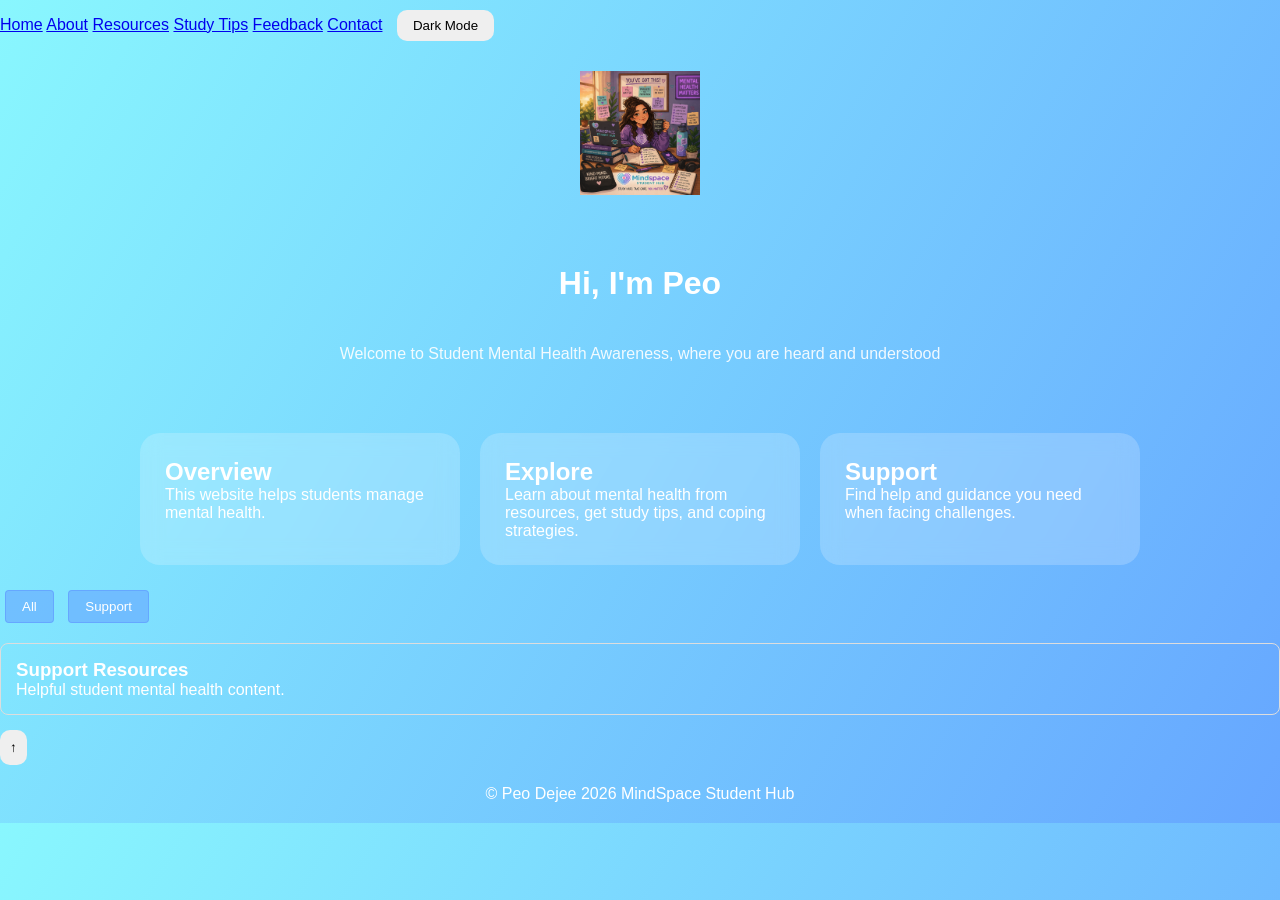
==== index.html @ f2665d90 "C:\Users\Peo\OneDrive - Botswana Accountancy College\Mental Health for students" ====
<!DOCTYPE html>
<html lang="en">
<head>
<meta charset="UTF-8">
<meta name="viewport" content="width=device-width, initial-scale=1.0">
<title>MINDSPACE STUDENT HUB</title>
<link rel="stylesheet" href="Style.css">
</head>

<body>

<!-- MENU -->
<nav>
<a href="index.html">Home</a>
<a href="About.html">About</a>
<a href="resources.html">Resources</a>
<a href="StudyTips.html">Study Tips</a>
<a href="Feedback.html">Feedback</a>
<a href="Contact.html">Contact</a>
<button id="theme-toggle">Dark Mode</button>  
</nav>

<!-- LOGO -->
<img src="Logo (2).png" class="logo">

<!-- HERO -->
<div class="hero">
<h1 id="typing-headline">MINDSPACE STUDENT HUB</h1>
<p>Welcome to Student Mental Health Awareness, where you are heard and understood</p>
</div>

<!-- CARDS -->
<div class="container">
<div class="card"><h2>Overview</h2><p>This website helps students manage mental health.</p></div>
<div class="card"><h2>Explore</h2><p>Learn about mental health from resources, get study tips, and coping strategies.</p></div>
<div class="card"><h2>Support</h2><p>Find help and guidance you need when facing challenges.</p></div>
</div>

<!-- FILTER (FIXED) -->
<div id="filter-buttons">
<button class="filter-btn" data-filter="all">All</button>
<button class="filter-btn" data-filter="bootstrap">Support</button>
</div>

<!-- PROJECT CARD (FIXED) -->
<article class="project-card" data-category="bootstrap">
<h3>Support Resources</h3>
<p>Helpful student mental health content.</p>
</article>

<!-- BACK TO TOP -->
<button id="back-to-top">↑</button>

<!-- FOOTER -->
<footer>© Peo Dejee 2026 MindSpace Student Hub</footer>

<!-- ✅ JAVASCRIPT GOES HERE (MOVED DOWN) -->
<script src="Script.js"></script>

</body>
</html>
---- Style.css ----
/* GLOBAL */
* {
    box-sizing: border-box;
    margin: 0;
    padding: 0;
}

/* BODY */
body {
    font-family: 'Segoe UI', sans-serif;
    background: linear-gradient(120deg, #89f7fe, #66a6ff);
    color: white;
    transition: 0.3s;
}

/*  DARK MODE */
body.dark {
    background: linear-gradient(120deg, #1e1e2f, #121212);
    color: #f1f1f1;
}

/* NAVBAR */
.navbar {
    position: sticky;
    top: 0;
    width: 100%;
    backdrop-filter: blur(12px);
    background: rgba(102, 166, 255, 0.6);
    z-index: 1000;
    transition: background-color 0.3s, color 0.3s; 
}

body.dark .navbar {
    background: rgba(20, 20, 30, 0.8);
}

/* NAV CONTAINER */
.nav-container {
    display: flex;
    justify-content: space-between;
    align-items: center;
    padding: 15px 20px;
}

/* LOGO TEXT */
.logo-text {
    font-size: 20px;
    font-weight: bold;
}

/* NAV LINKS */
.nav-links {
    display: flex;
    gap: 20px;
}

.nav-links a {
    text-decoration: none;
    color: white;
    font-weight: 500;
    position: relative;
}

/* HOVER EFFECT */
.nav-links a::after {
    content: "";
    position: absolute;
    width: 0%;
    height: 2px;
    background: white;
    left: 0;
    bottom: -5px;
    transition: 0.3s;
}

.nav-links a:hover::after {
    width: 100%;
}

/* MENU ICON */
.menu-toggle {
    display: none;
    font-size: 26px;
    cursor: pointer;
}

/* DARK MODE BUTTON */
.dark-toggle {
    font-size: 20px;
    cursor: pointer;
    margin-left: 10px;
}

/* HERO */
.hero {
    text-align: center;
    padding: 30px 20px;
}

.hero h1 {
    font-size: 32px;
    font-weight: 700;
}

.hero p {
    opacity: 0.9;
}

/* LOGO IMAGE */
.logo {
    display: block;
    margin: 20px auto;
    width: 120px;
    max-width: 100%;
}

/* CONTAINER */
.container {
    display: flex;
    flex-wrap: wrap;
    justify-content: center;
    gap: 15px;
    padding: 20px;
    max-width: 1100px;
    margin: auto;
}

/* CARDS */
.card {
    background: rgba(255,255,255,0.2);
    backdrop-filter: blur(10px);
    padding: 25px;
    border-radius: 20px;
    flex: 1 1 250px;
    max-width: 300px;
    transition: 0.3s;
}

body.dark .card {
    background: rgba(255,255,255,0.1);
}

.card:hover {
    transform: translateY(-5px);
}

/* FORM */
input, textarea {
    width: 100%;
    padding: 10px;
    margin: 10px 0;
    border: none;
    border-radius: 10px;
}

button {
    padding: 10px;
    border: none;
    border-radius: 10px;
    cursor: pointer;
}

/* FOOTER */
footer {
    text-align: center;
    padding: 20px;
}

/*MOBILE */
@media (max-width: 768px) {

    .menu-toggle {
        display: block;
    }

    .nav-links {
        position: absolute;
        top: 60px;
        right: 0;
        width: 100%;
        background: rgba(102, 166, 255, 0.95);
        flex-direction: column;
        align-items: center;
        display: none;
        padding: 20px 0;
    }

    body.dark .nav-links {
        background: rgba(20, 20, 30, 0.95);
    }

    .nav-links a {
        padding: 10px;
        width: 100%;
        text-align: center;
    }

    .nav-links.active {
        display: flex;
    }
}

/*TABLET */
@media (min-width: 768px) {
    .card {
        max-width: 320px;
    }
}

/*DESKTOP */
@media (min-width: 1024px) {
    .hero {
        padding: 50px;
    }

    .container {
        gap: 20px;
    }
}
body.dark-mode {
    background-color: #333333;
    color: #f9f9f9;
}
body.dark-mode nav { background-color: #222222; }
#theme-toggle { padding: 8px 16px; cursor: pointer; margin: 10px; }
#typing-headline {
    min-height: 80px;

}
.filter-btn {
    padding: 8px 16px; margin: 5px;
    border: 1px solid rgba(102, 166, 255, 0.95);
    background: rgba(102, 166, 255, 0.6); color: white;
    cursor: pointer; border-radius: 4px;
}
.filter-btn.active { background: rgba(102, 166, 255, 0.6); color: white; }
.project-card { transition: all 0.3s; margin: 15px 0; padding: 15px;
    border: 1px solid #ddd; border-radius: 8px; }
.project-card.hidden { display: none; }
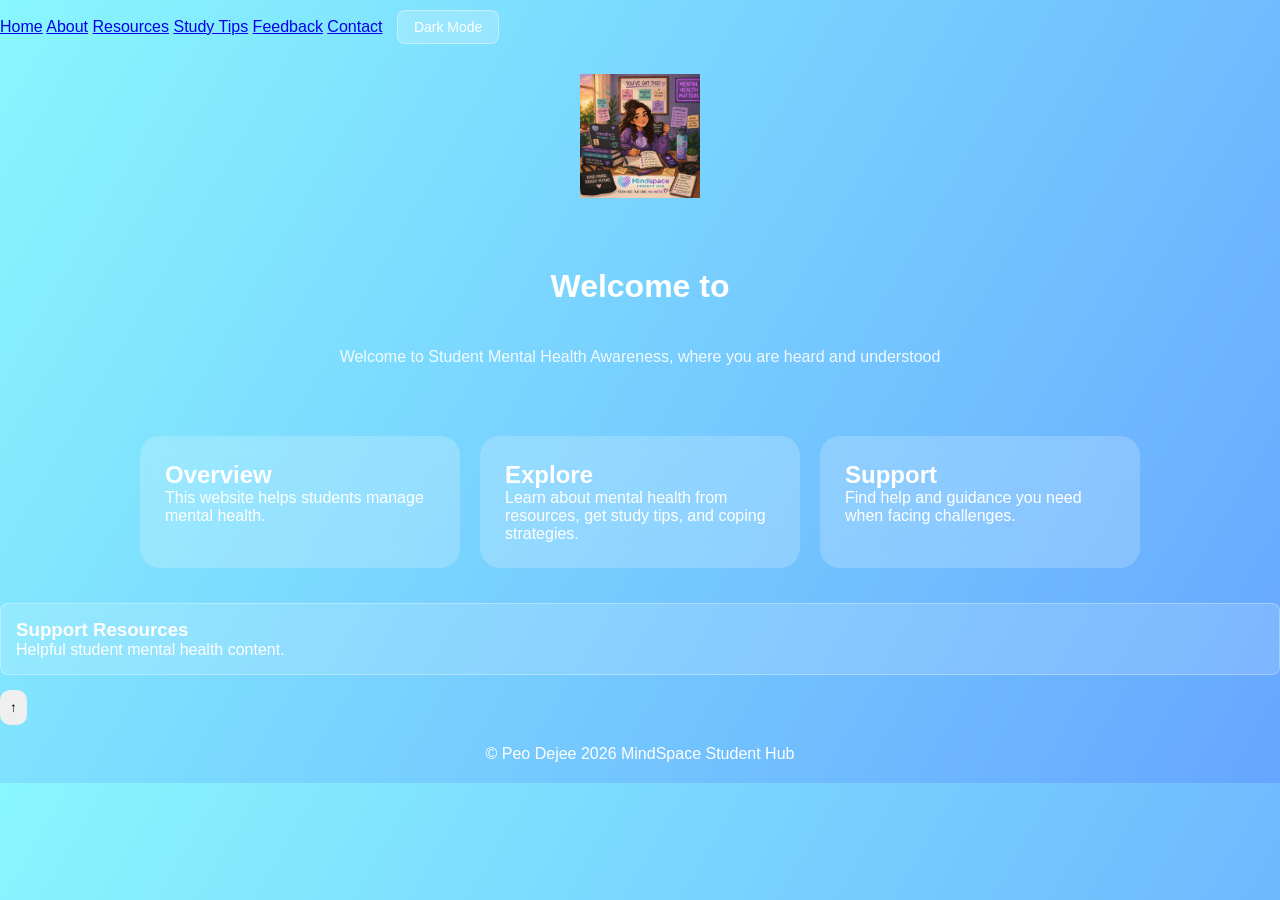
==== commit b30643ce: "index.html" ====
--- a/index.html
+++ b/index.html
@@ -36,11 +36,6 @@
 <div class="card"><h2>Support</h2><p>Find help and guidance you need when facing challenges.</p></div>
 </div>
 
-<!-- FILTER (FIXED) -->
-<div id="filter-buttons">
-<button class="filter-btn" data-filter="all">All</button>
-<button class="filter-btn" data-filter="bootstrap">Support</button>
-</div>
 
 <!-- PROJECT CARD (FIXED) -->
 <article class="project-card" data-category="bootstrap">
--- a/Style.css
+++ b/Style.css
@@ -10,11 +10,11 @@
     font-family: 'Segoe UI', sans-serif;
     background: linear-gradient(120deg, #89f7fe, #66a6ff);
     color: white;
-    transition: 0.3s;
-}
-
-/*  DARK MODE */
-body.dark {
+    transition: background 0.3s, color 0.3s;
+}
+
+/* ✅ UNIFIED DARK MODE — one class for everything */
+body.dark-mode {
     background: linear-gradient(120deg, #1e1e2f, #121212);
     color: #f1f1f1;
 }
@@ -27,10 +27,10 @@
     backdrop-filter: blur(12px);
     background: rgba(102, 166, 255, 0.6);
     z-index: 1000;
-    transition: background-color 0.3s, color 0.3s; 
-}
-
-body.dark .navbar {
+    transition: background 0.3s, color 0.3s;
+}
+
+body.dark-mode .navbar {
     background: rgba(20, 20, 30, 0.8);
 }
 
@@ -61,7 +61,7 @@
     position: relative;
 }
 
-/* HOVER EFFECT */
+/* HOVER UNDERLINE */
 .nav-links a::after {
     content: "";
     position: absolute;
@@ -127,7 +127,7 @@
 
 /* CARDS */
 .card {
-    background: rgba(255,255,255,0.2);
+    background: rgba(255, 255, 255, 0.2);
     backdrop-filter: blur(10px);
     padding: 25px;
     border-radius: 20px;
@@ -136,8 +136,9 @@
     transition: 0.3s;
 }
 
-body.dark .card {
-    background: rgba(255,255,255,0.1);
+body.dark-mode .card {
+    background: rgba(255, 255, 255, 0.08);
+    border: 1px solid rgba(255, 255, 255, 0.15);
 }
 
 .card:hover {
@@ -153,6 +154,13 @@
     border-radius: 10px;
 }
 
+body.dark-mode input,
+body.dark-mode textarea {
+    background: #2a2a3d;
+    color: #f1f1f1;
+    border: 1px solid #444;
+}
+
 button {
     padding: 10px;
     border: none;
@@ -166,7 +174,85 @@
     padding: 20px;
 }
 
-/*MOBILE */
+body.dark-mode footer {
+    background: rgba(20, 20, 30, 0.6);
+    color: #ccc;
+}
+
+/* THEME TOGGLE BUTTON */
+#theme-toggle {
+    padding: 8px 16px;
+    cursor: pointer;
+    margin: 10px;
+    border-radius: 8px;
+    border: 1px solid rgba(255,255,255,0.4);
+    background: rgba(255,255,255,0.2);
+    color: white;
+    font-size: 14px;
+    transition: background 0.3s;
+}
+
+body.dark-mode #theme-toggle {
+    background: rgba(255,255,255,0.1);
+    border-color: rgba(255,255,255,0.2);
+    color: #f1f1f1;
+}
+
+/* TYPING HEADLINE */
+#typing-headline {
+    min-height: 80px;
+}
+
+/* FILTER BUTTONS */
+.filter-btn {
+    padding: 8px 16px;
+    margin: 5px;
+    border: 1px solid rgba(255, 255, 255, 0.5);
+    background: rgba(102, 166, 255, 0.5);
+    color: white;
+    cursor: pointer;
+    border-radius: 4px;
+    transition: background 0.3s;
+}
+
+.filter-btn.active,
+.filter-btn:hover {
+    background: rgba(102, 166, 255, 0.9);
+    color: white;
+}
+
+body.dark-mode .filter-btn {
+    background: rgba(255, 255, 255, 0.08);
+    border-color: rgba(255, 255, 255, 0.2);
+    color: #f1f1f1;
+}
+
+body.dark-mode .filter-btn.active,
+body.dark-mode .filter-btn:hover {
+    background: rgba(100, 100, 200, 0.5);
+}
+
+/* PROJECT CARDS */
+.project-card {
+    transition: all 0.3s;
+    margin: 15px 0;
+    padding: 15px;
+    border: 1px solid rgba(255,255,255,0.3);
+    border-radius: 8px;
+    background: rgba(255,255,255,0.15);
+}
+
+body.dark-mode .project-card {
+    background: rgba(255, 255, 255, 0.06);
+    border-color: rgba(255, 255, 255, 0.1);
+    color: #f1f1f1;
+}
+
+.project-card.hidden {
+    display: none;
+}
+
+/* MOBILE */
 @media (max-width: 768px) {
 
     .menu-toggle {
@@ -185,7 +271,7 @@
         padding: 20px 0;
     }
 
-    body.dark .nav-links {
+    body.dark-mode .nav-links {
         background: rgba(20, 20, 30, 0.95);
     }
 
@@ -200,14 +286,14 @@
     }
 }
 
-/*TABLET */
+/* TABLET */
 @media (min-width: 768px) {
     .card {
         max-width: 320px;
     }
 }
 
-/*DESKTOP */
+/* DESKTOP */
 @media (min-width: 1024px) {
     .hero {
         padding: 50px;
@@ -216,24 +302,4 @@
     .container {
         gap: 20px;
     }
-}
-body.dark-mode {
-    background-color: #333333;
-    color: #f9f9f9;
-}
-body.dark-mode nav { background-color: #222222; }
-#theme-toggle { padding: 8px 16px; cursor: pointer; margin: 10px; }
-#typing-headline {
-    min-height: 80px;
-
-}
-.filter-btn {
-    padding: 8px 16px; margin: 5px;
-    border: 1px solid rgba(102, 166, 255, 0.95);
-    background: rgba(102, 166, 255, 0.6); color: white;
-    cursor: pointer; border-radius: 4px;
-}
-.filter-btn.active { background: rgba(102, 166, 255, 0.6); color: white; }
-.project-card { transition: all 0.3s; margin: 15px 0; padding: 15px;
-    border: 1px solid #ddd; border-radius: 8px; }
-.project-card.hidden { display: none; }
+} 
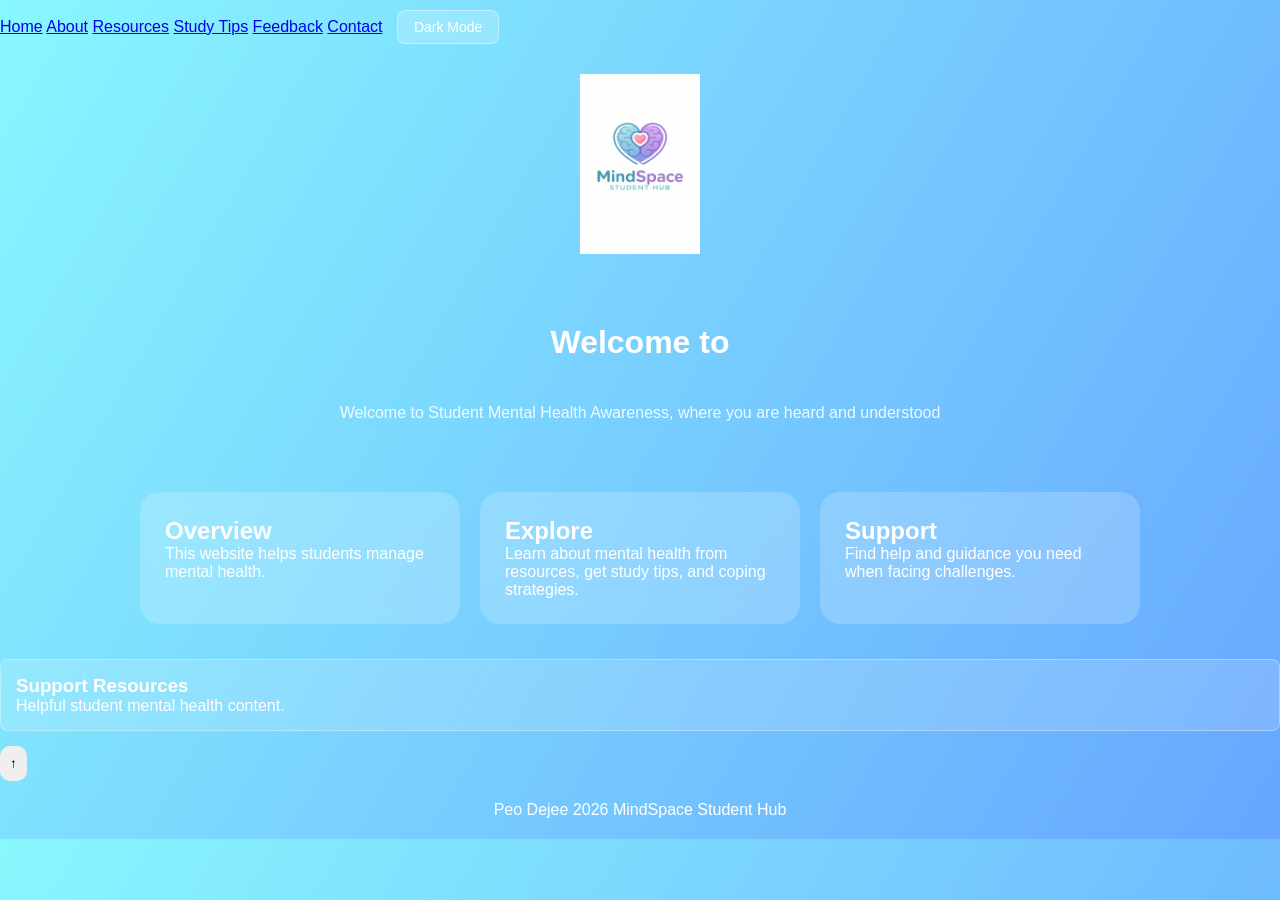
==== commit 28dbf277: "index.html" ====
--- a/index.html
+++ b/index.html
@@ -9,7 +9,7 @@
 
 <body>
 
-<!-- MENU -->
+
 <nav>
 <a href="index.html">Home</a>
 <a href="About.html">About</a>
@@ -20,16 +20,15 @@
 <button id="theme-toggle">Dark Mode</button>  
 </nav>
 
-<!-- LOGO -->
-<img src="Logo (2).png" class="logo">
 
-<!-- HERO -->
+<img src="Logo.png" class="logo">
+
+
 <div class="hero">
 <h1 id="typing-headline">MINDSPACE STUDENT HUB</h1>
 <p>Welcome to Student Mental Health Awareness, where you are heard and understood</p>
 </div>
 
-<!-- CARDS -->
 <div class="container">
 <div class="card"><h2>Overview</h2><p>This website helps students manage mental health.</p></div>
 <div class="card"><h2>Explore</h2><p>Learn about mental health from resources, get study tips, and coping strategies.</p></div>
@@ -37,20 +36,27 @@
 </div>
 
 
-<!-- PROJECT CARD (FIXED) -->
 <article class="project-card" data-category="bootstrap">
 <h3>Support Resources</h3>
 <p>Helpful student mental health content.</p>
 </article>
 
-<!-- BACK TO TOP -->
 <button id="back-to-top">↑</button>
 
-<!-- FOOTER -->
-<footer>© Peo Dejee 2026 MindSpace Student Hub</footer>
+<footer>Peo Dejee 2026 MindSpace Student Hub</footer>
 
-<!-- ✅ JAVASCRIPT GOES HERE (MOVED DOWN) -->
+
 <script src="Script.js"></script>
+
+<script>
+        const menuToggle = document.getElementById('menu-toggle');
+        const navLinks = document.getElementById('nav-links');
+        if (menuToggle) {
+            menuToggle.addEventListener('click', () => {
+                navLinks.classList.toggle('active');
+            });
+        }
+    </script>
 
 </body>
 </html>
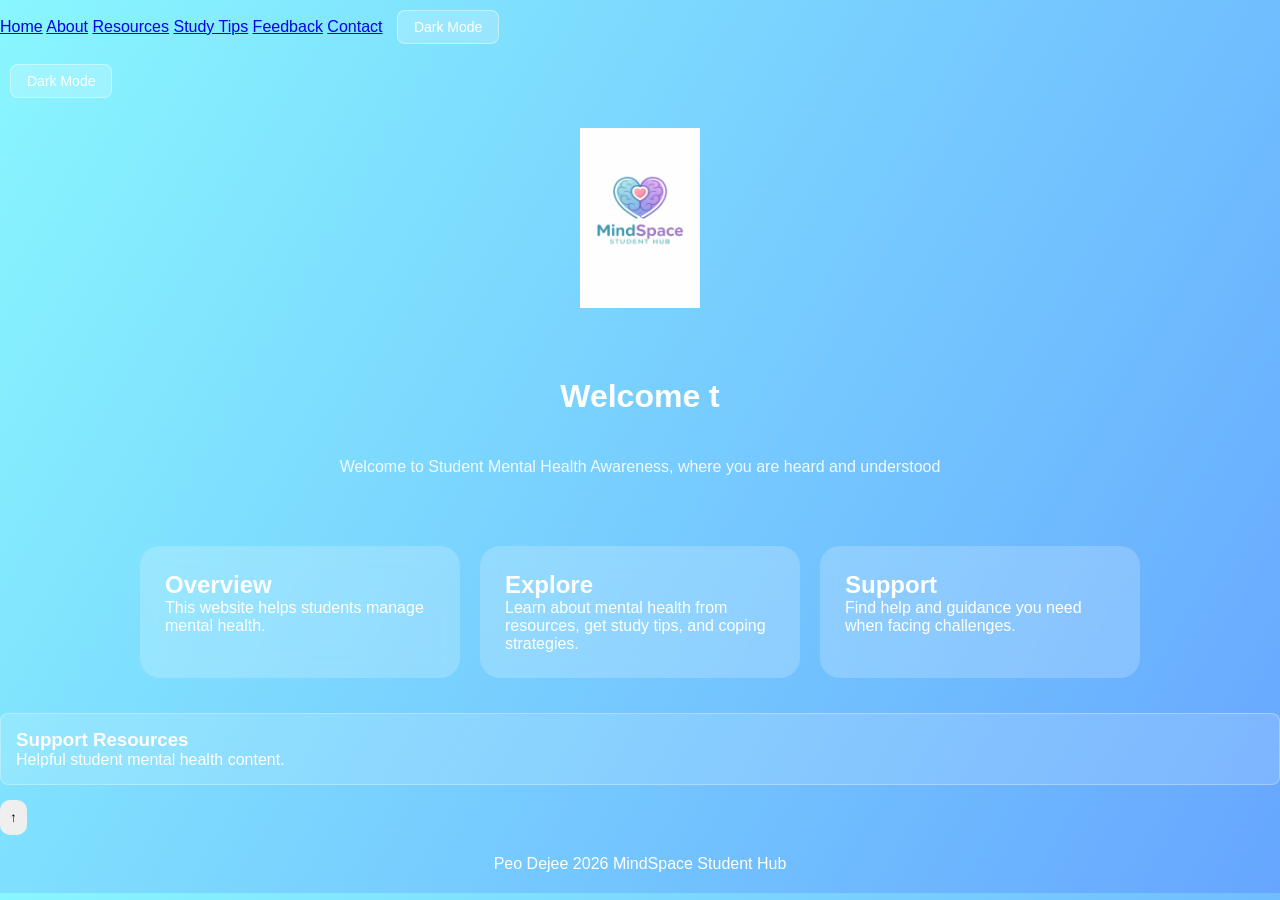
==== commit 7af0b04b: "C:\Users\Peo\OneDrive - Botswana Accountancy College\Mental Health for students" ====
--- a/index.html
+++ b/index.html
@@ -19,7 +19,8 @@
 <a href="Contact.html">Contact</a>
 <button id="theme-toggle">Dark Mode</button>  
 </nav>
-
+<button id="theme-toggle">Dark Mode</button>
+            <span class="menu-toggle" id="menu-toggle">&#9776;</span>
 
 <img src="Logo.png" class="logo">
 
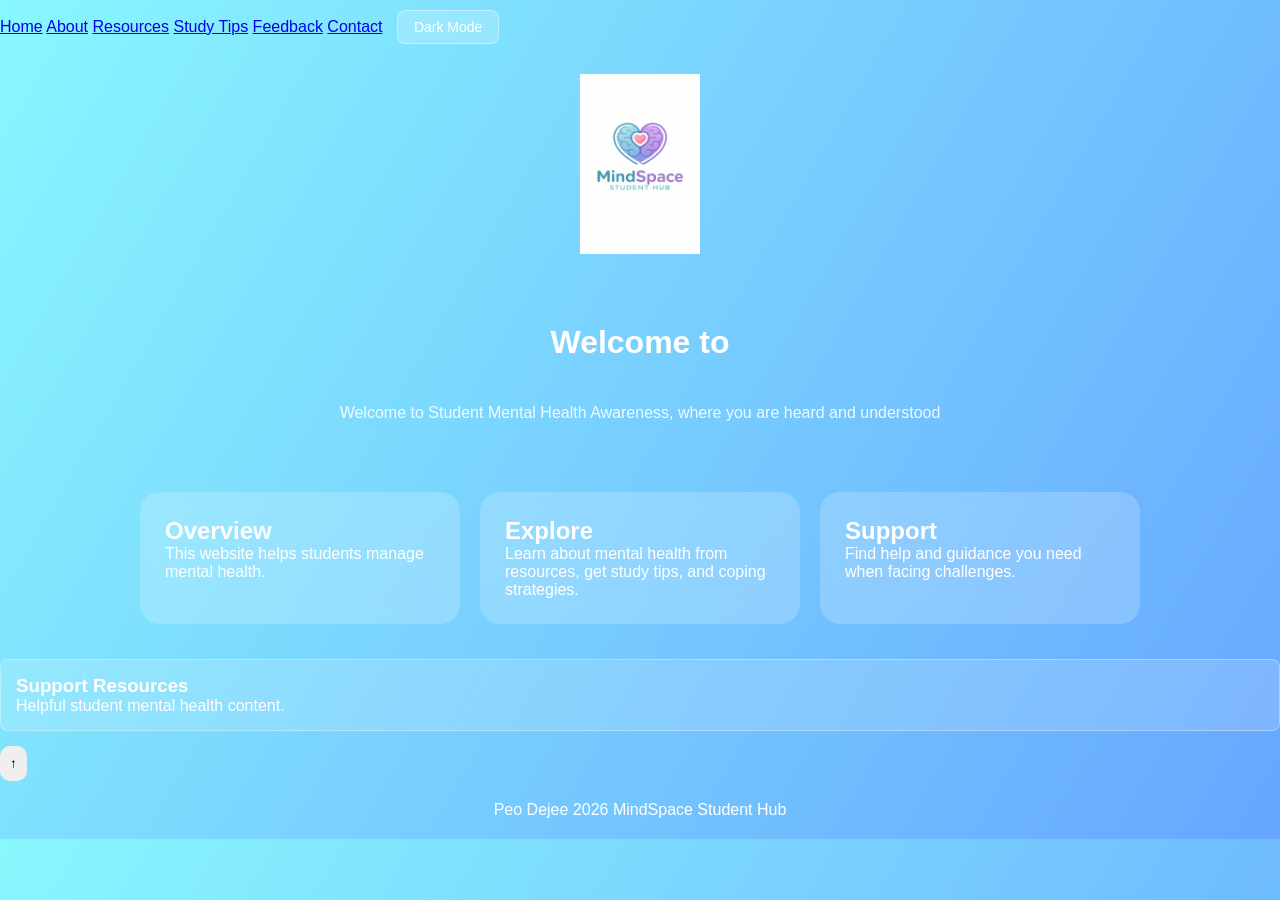
==== commit 2729d2aa: "index.html" ====
--- a/index.html
+++ b/index.html
@@ -19,8 +19,7 @@
 <a href="Contact.html">Contact</a>
 <button id="theme-toggle">Dark Mode</button>  
 </nav>
-<button id="theme-toggle">Dark Mode</button>
-            <span class="menu-toggle" id="menu-toggle">&#9776;</span>
+
 
 <img src="Logo.png" class="logo">
 
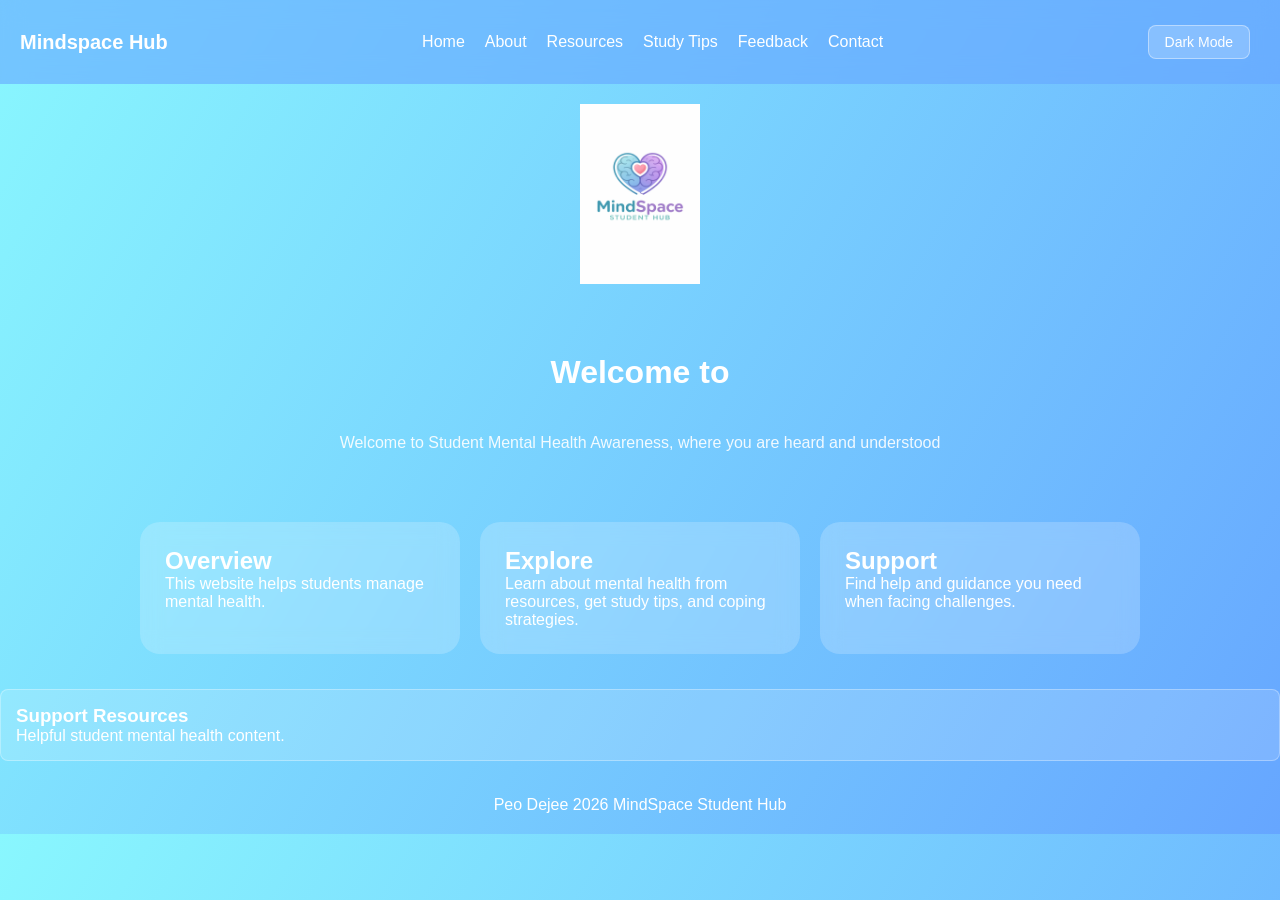
==== commit 953f0e2f: "index.html" ====
--- a/index.html
+++ b/index.html
@@ -9,54 +9,56 @@
 
 <body>
 
-
-<nav>
-<a href="index.html">Home</a>
-<a href="About.html">About</a>
-<a href="resources.html">Resources</a>
-<a href="StudyTips.html">Study Tips</a>
-<a href="Feedback.html">Feedback</a>
-<a href="Contact.html">Contact</a>
-<button id="theme-toggle">Dark Mode</button>  
+<nav class="navbar">
+  <div class="nav-container">
+    <div class="logo-text">Mindspace Hub</div>
+    <div class="nav-links" id="nav-links">
+      <a href="index.html">Home</a>
+      <a href="About.html">About</a>
+      <a href="resources.html">Resources</a>
+      <a href="StudyTips.html">Study Tips</a>
+      <a href="Feedback.html">Feedback</a>
+      <a href="Contact.html">Contact</a>
+    </div>
+    <div style="display:flex; align-items:center; gap:10px;">
+      <span class="menu-toggle" id="menu-toggle">&#9776;</span>
+      <button id="theme-toggle">Dark Mode</button>
+    </div>
+  </div>
 </nav>
-
 
 <img src="Logo.png" class="logo">
 
-
 <div class="hero">
-<h1 id="typing-headline">MINDSPACE STUDENT HUB</h1>
-<p>Welcome to Student Mental Health Awareness, where you are heard and understood</p>
+  <h1 id="typing-headline">Welcome to Mindspace</h1>
+  <p>Welcome to Student Mental Health Awareness, where you are heard and understood</p>
 </div>
 
 <div class="container">
-<div class="card"><h2>Overview</h2><p>This website helps students manage mental health.</p></div>
-<div class="card"><h2>Explore</h2><p>Learn about mental health from resources, get study tips, and coping strategies.</p></div>
-<div class="card"><h2>Support</h2><p>Find help and guidance you need when facing challenges.</p></div>
+  <div class="card"><h2>Overview</h2><p>This website helps students manage mental health.</p></div>
+  <div class="card"><h2>Explore</h2><p>Learn about mental health from resources, get study tips, and coping strategies.</p></div>
+  <div class="card"><h2>Support</h2><p>Find help and guidance you need when facing challenges.</p></div>
 </div>
 
-
 <article class="project-card" data-category="bootstrap">
-<h3>Support Resources</h3>
-<p>Helpful student mental health content.</p>
+  <h3>Support Resources</h3>
+  <p>Helpful student mental health content.</p>
 </article>
 
-<button id="back-to-top">↑</button>
+
 
 <footer>Peo Dejee 2026 MindSpace Student Hub</footer>
 
-
 <script src="Script.js"></script>
-
 <script>
-        const menuToggle = document.getElementById('menu-toggle');
-        const navLinks = document.getElementById('nav-links');
-        if (menuToggle) {
-            menuToggle.addEventListener('click', () => {
-                navLinks.classList.toggle('active');
-            });
-        }
-    </script>
+  const menuToggle = document.getElementById('menu-toggle');
+  const navLinks = document.getElementById('nav-links');
+  if (menuToggle) {
+    menuToggle.addEventListener('click', () => {
+      navLinks.classList.toggle('active');
+    });
+  }
+</script>
 
 </body>
 </html>
--- a/Style.css
+++ b/Style.css
@@ -1,11 +1,10 @@
-/* GLOBAL */
+
 * {
     box-sizing: border-box;
     margin: 0;
     padding: 0;
 }
 
-/* BODY */
 body {
     font-family: 'Segoe UI', sans-serif;
     background: linear-gradient(120deg, #89f7fe, #66a6ff);
@@ -13,13 +12,13 @@
     transition: background 0.3s, color 0.3s;
 }
 
-/* ✅ UNIFIED DARK MODE — one class for everything */
+
 body.dark-mode {
     background: linear-gradient(120deg, #1e1e2f, #121212);
     color: #f1f1f1;
 }
 
-/* NAVBAR */
+
 .navbar {
     position: sticky;
     top: 0;
@@ -34,7 +33,7 @@
     background: rgba(20, 20, 30, 0.8);
 }
 
-/* NAV CONTAINER */
+
 .nav-container {
     display: flex;
     justify-content: space-between;
@@ -42,13 +41,13 @@
     padding: 15px 20px;
 }
 
-/* LOGO TEXT */
+
 .logo-text {
     font-size: 20px;
     font-weight: bold;
 }
 
-/* NAV LINKS */
+
 .nav-links {
     display: flex;
     gap: 20px;
@@ -61,7 +60,7 @@
     position: relative;
 }
 
-/* HOVER UNDERLINE */
+
 .nav-links a::after {
     content: "";
     position: absolute;
@@ -76,22 +75,20 @@
 .nav-links a:hover::after {
     width: 100%;
 }
-
-/* MENU ICON */
 .menu-toggle {
     display: none;
     font-size: 26px;
     cursor: pointer;
 }
 
-/* DARK MODE BUTTON */
+
 .dark-toggle {
     font-size: 20px;
     cursor: pointer;
     margin-left: 10px;
 }
 
-/* HERO */
+
 .hero {
     text-align: center;
     padding: 30px 20px;
@@ -106,7 +103,7 @@
     opacity: 0.9;
 }
 
-/* LOGO IMAGE */
+
 .logo {
     display: block;
     margin: 20px auto;
@@ -114,7 +111,7 @@
     max-width: 100%;
 }
 
-/* CONTAINER */
+
 .container {
     display: flex;
     flex-wrap: wrap;
@@ -125,7 +122,7 @@
     margin: auto;
 }
 
-/* CARDS */
+
 .card {
     background: rgba(255, 255, 255, 0.2);
     backdrop-filter: blur(10px);
@@ -145,7 +142,7 @@
     transform: translateY(-5px);
 }
 
-/* FORM */
+
 input, textarea {
     width: 100%;
     padding: 10px;
@@ -168,7 +165,7 @@
     cursor: pointer;
 }
 
-/* FOOTER */
+
 footer {
     text-align: center;
     padding: 20px;
@@ -179,7 +176,7 @@
     color: #ccc;
 }
 
-/* THEME TOGGLE BUTTON */
+
 #theme-toggle {
     padding: 8px 16px;
     cursor: pointer;
@@ -198,12 +195,12 @@
     color: #f1f1f1;
 }
 
-/* TYPING HEADLINE */
+
 #typing-headline {
     min-height: 80px;
 }
 
-/* FILTER BUTTONS */
+
 .filter-btn {
     padding: 8px 16px;
     margin: 5px;
@@ -232,7 +229,7 @@
     background: rgba(100, 100, 200, 0.5);
 }
 
-/* PROJECT CARDS */
+
 .project-card {
     transition: all 0.3s;
     margin: 15px 0;
@@ -252,7 +249,7 @@
     display: none;
 }
 
-/* MOBILE */
+
 @media (max-width: 768px) {
 
     .menu-toggle {
@@ -286,14 +283,14 @@
     }
 }
 
-/* TABLET */
+
 @media (min-width: 768px) {
     .card {
         max-width: 320px;
     }
 }
 
-/* DESKTOP */
+
 @media (min-width: 1024px) {
     .hero {
         padding: 50px;
@@ -302,4 +299,4 @@
     .container {
         gap: 20px;
     }
-} 
+} 
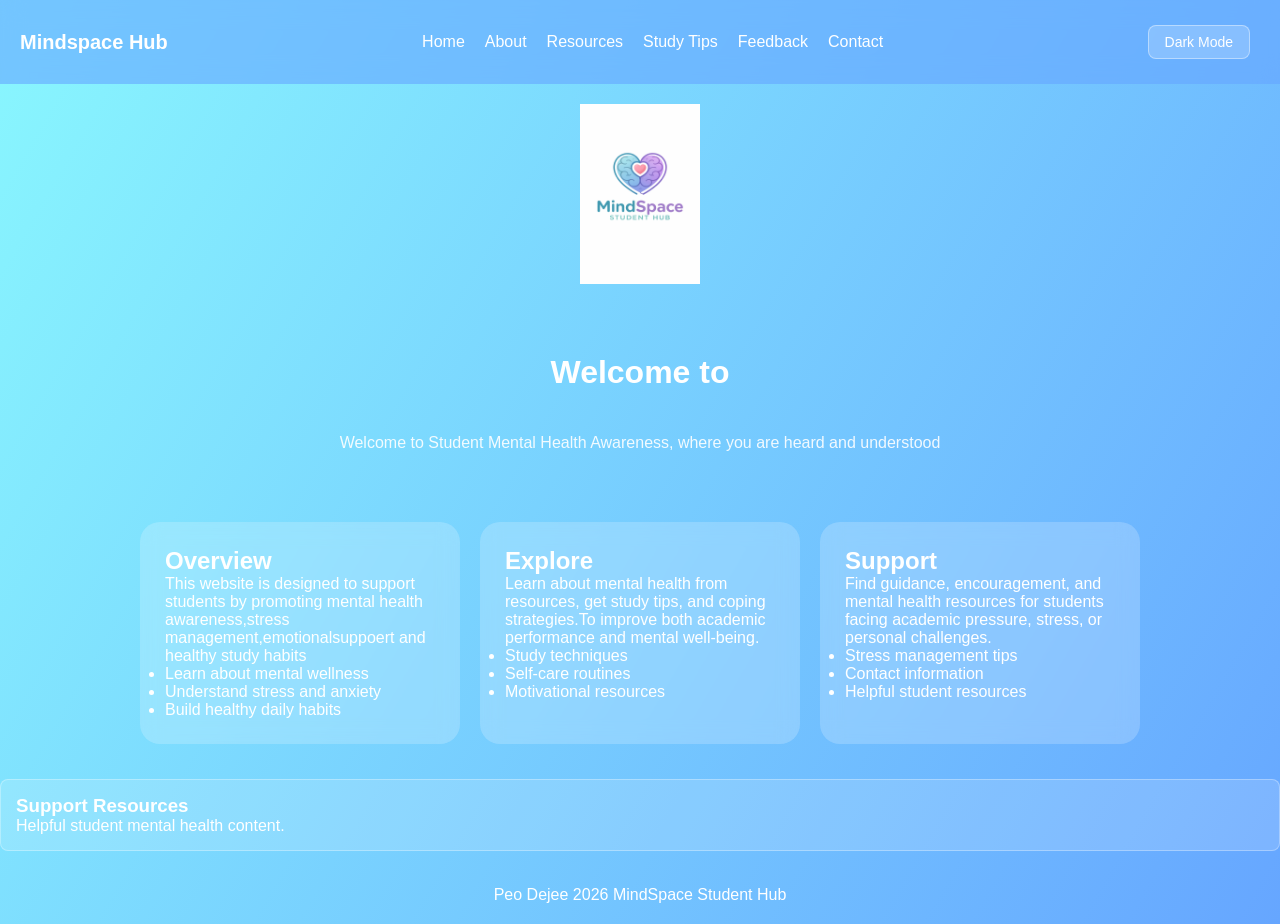
==== commit f524e46c: "C:\Users\Peo\OneDrive - Botswana Accountancy College\Mental Health for students" ====
--- a/index.html
+++ b/index.html
@@ -35,9 +35,29 @@
 </div>
 
 <div class="container">
-  <div class="card"><h2>Overview</h2><p>This website helps students manage mental health.</p></div>
-  <div class="card"><h2>Explore</h2><p>Learn about mental health from resources, get study tips, and coping strategies.</p></div>
-  <div class="card"><h2>Support</h2><p>Find help and guidance you need when facing challenges.</p></div>
+  <div class="card"><h2>Overview</h2><p>This website is designed to support students by promoting mental health awareness,stress management,emotionalsuppoert and healthy study habits </p>
+ <ul>
+   <li>Learn about mental wellness</li>
+   <li>Understand stress and anxiety</li>
+   <li>Build healthy daily habits</li>
+</ul>
+ </div>
+  <div class="card"><h2>Explore</h2><p>Learn about mental health from resources, get study tips, and coping strategies.To improve both academic performance and mental well-being.</p>
+ <ul>
+   <li>Study techniques</li>
+   <li>Self-care routines</li>
+   <li>Motivational resources</li>
+</ul> 
+</div>
+  <div class="card"><h2>Support</h2><p>Find guidance, encouragement, and mental health resources for students facing
+academic pressure, stress, or personal challenges.
+</p>
+
+<ul>
+   <li>Stress management tips</li>
+   <li>Contact information</li>
+   <li>Helpful student resources</li>
+</ul></div>
 </div>
 
 <article class="project-card" data-category="bootstrap">
